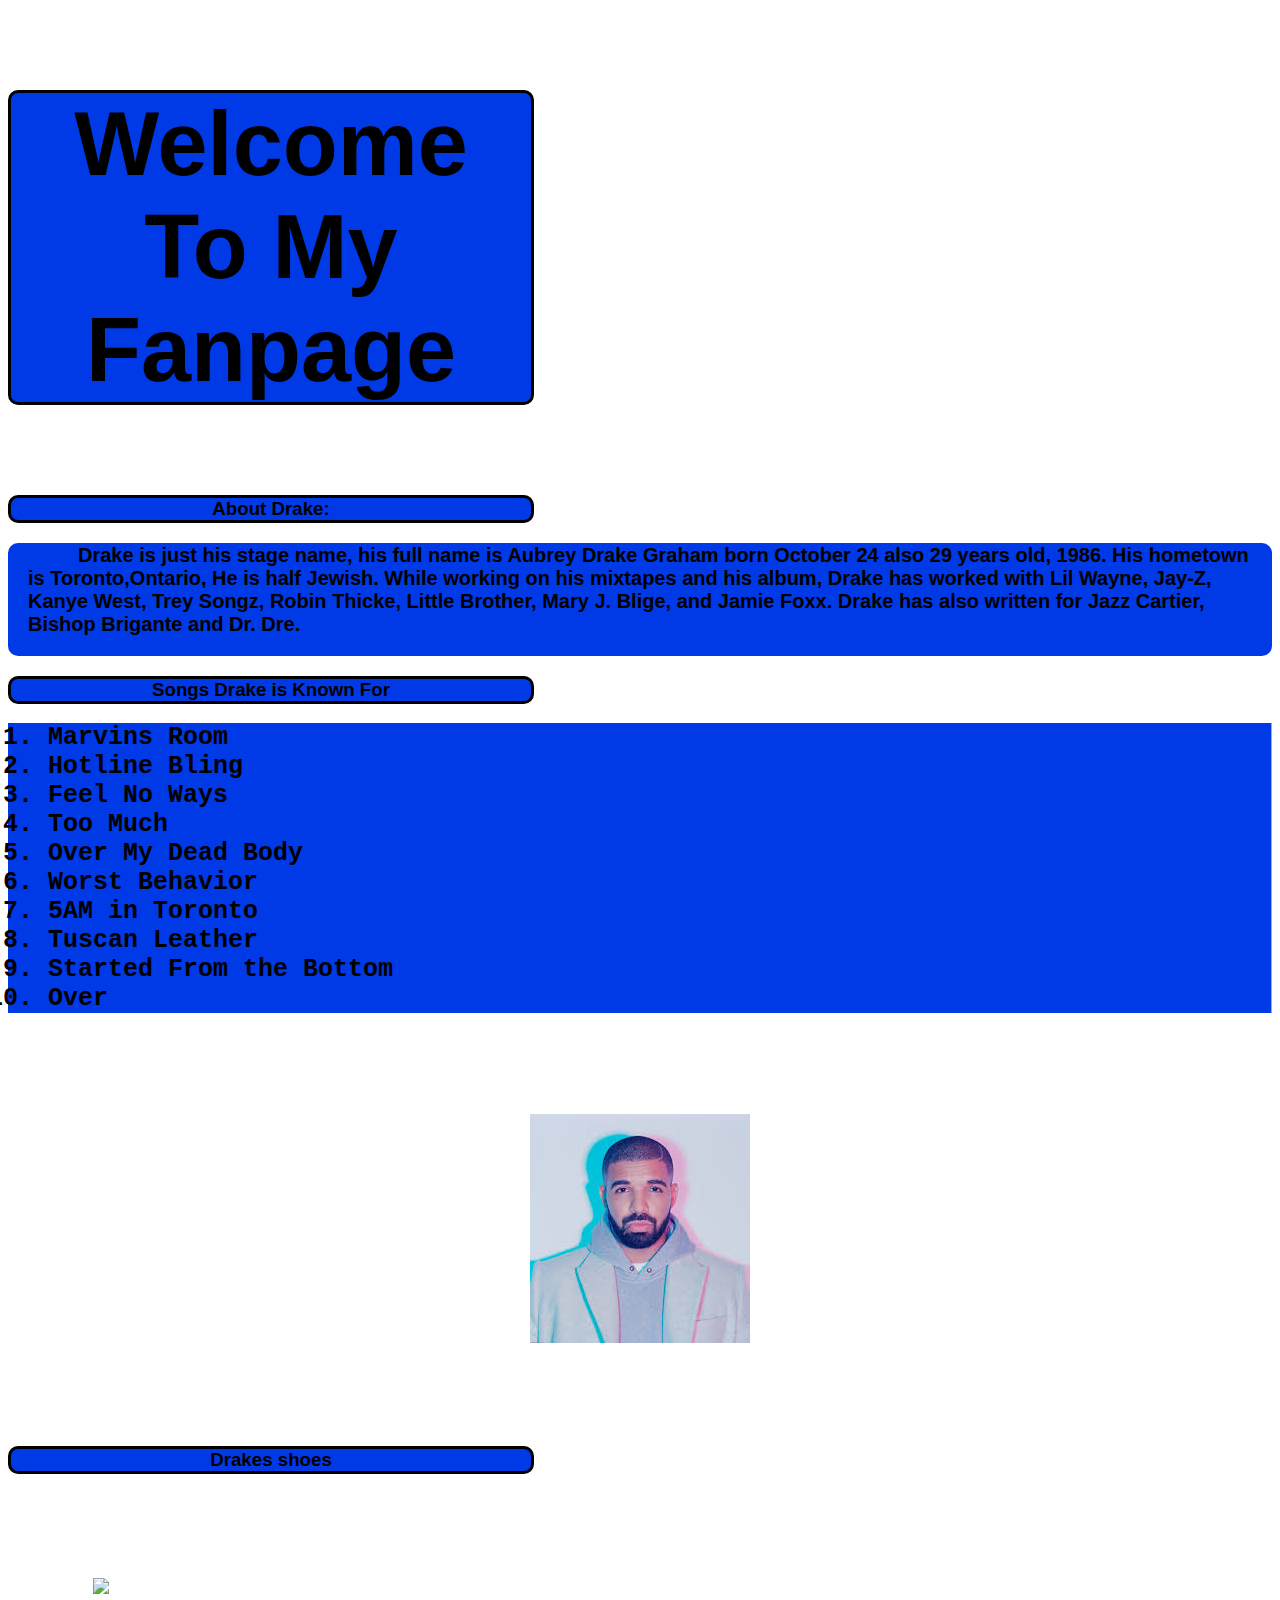
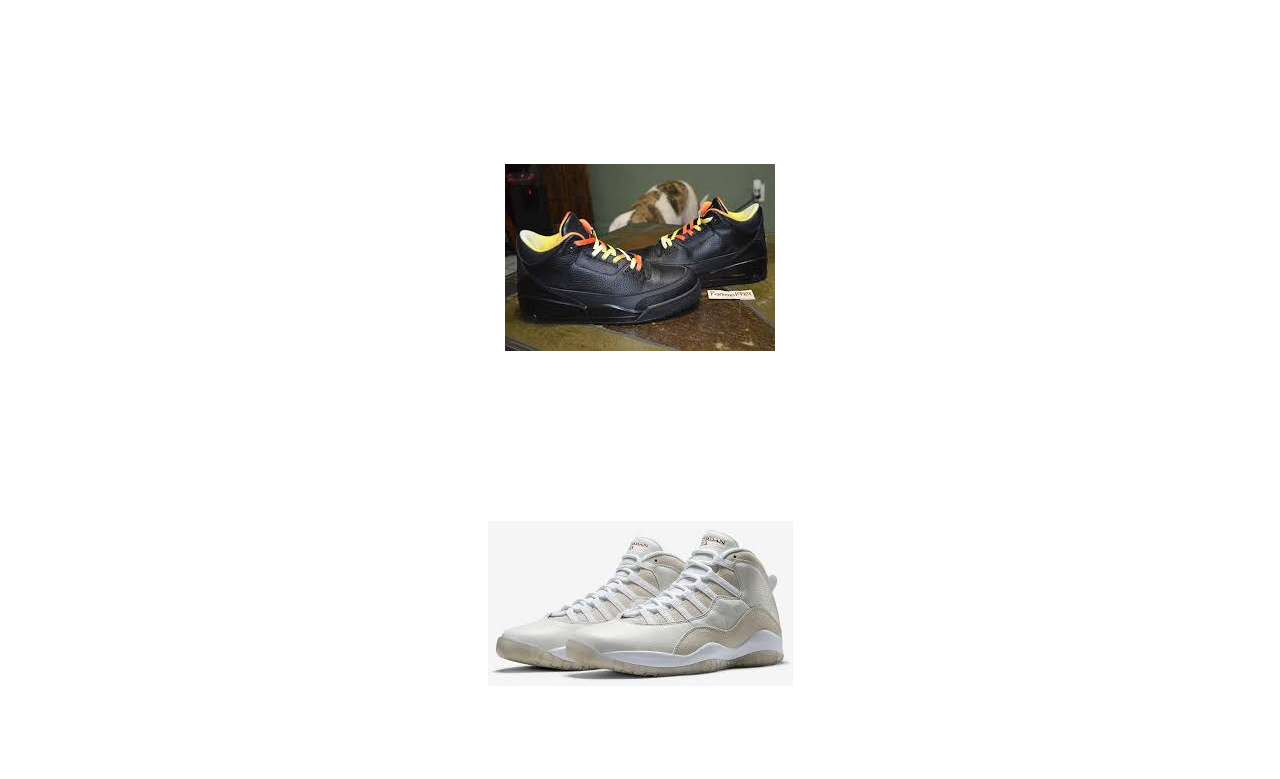
==== index.html @ aba620aa "Add files via upload" ====
<!DOCTYPE html>
<html>
<head>
<link rel='stylesheet' href='style.css'/>
  <link rel="stylesheet" href="https://maxcdn.bootstrapcdn.com/bootstrap/3.3.6/css/bootstrap.min.css" integrity="sha384-1q8mTJOASx8j1Au+a5WDVnPi2lkFfwwEAa8hDDdjZlpLegxhjVME1fgjWPGmkzs7" crossorigin="anonymous">
  <link rel="stylesheet" href="https://maxcdn.bootstrapcdn.com/bootstrap/3.3.6/css/bootstrap-theme.min.css" integrity="sha384-fLW2N01lMqjakBkx3l/M9EahuwpSfeNvV63J5ezn3uZzapT0u7EYsXMjQV+0En5r" crossorigin="anonymous">
</head>
       <body>
            <title>Nathan's Fanpage</title>
 <h3 style="font-size: 90px; color:#000000;">Welcome To My Fanpage</h3>
       <div class="header">
          <div class="container">
             <div class="row">
                <div class="col-md-12">
       <h3> About Drake:</h3>
  <p>Drake is just his stage name, his full name is Aubrey Drake Graham born October 24 also 29 years old, 1986. His hometown is Toronto,Ontario, He is half Jewish. While working on his mixtapes and his album, Drake has worked with Lil Wayne, Jay-Z, Kanye West, Trey Songz, Robin Thicke, Little Brother, Mary J. Blige, and Jamie Foxx. Drake has also written for Jazz Cartier, Bishop Brigante and Dr. Dre.</p> 
   
                </div>
             </div>
          </div>
       </div>
           <div class="main">
             <div class="container">
               <div class="row">
                 <div class="col-md-4">
                        
                <h3>Songs Drake is Known For </h3> 
                   
                   <ol> 
                      <li>Marvins Room</li>
                      <li>Hotline Bling</li> 
                      <li>Feel No Ways</li>
                      <li>Too Much</li>
                      <li>Over My Dead Body</li>
                      <li>Worst Behavior</li>
                      <li>5AM in Toronto</li>
                      <li>Tuscan Leather</li>
                      <li>Started From the Bottom</li>
                      <li>Over</li>
                  </ol>    
           </div>     
             </div>   
               </div>
                  </div>
                
<link href="https://fonts.googleapis.com/css?family=Ubuntu" rel="stylesheet">
                
<img src="[data-uri]">
            


    <h3>Drakes shoes </h3>
   <img src="https://encrypted-tbn1.gstatic.com/images?q=tbn:ANd9GcQJMdJl5Q9oHY74-eV6AQkOMHa3fJ2vYDTfp6KAI09Pe1zWJiOd">
   <img src="[data-uri]">   
    <img src="[data-uri]">
    
     </body>
</html>
---- style.css ----
body {
    background-image: url("https://encrypted-tbn1.gstatic.com/images?q=tbn:ANd9GcS5342phakTyR38WsIWm0ouqcVhyuOAMwUSpYx8H_OGvC8RNINuqw");
    font-family: arial,courier, monospace;
}
    
    h1 {
    background-color:#0039e6;
    border-radius: 10px;
    border-style: solid;
    width: 180px;
    padding: 3px;
}

h3 {
    background-color:#0039e6;
    border-radius: 10px;
    border-style: solid;
    width: 520px;
    text-align: center;
    color:#000000
}

p {
    background-color:#0039e6;
    border-radius: 10px;
   font-family: arial,courier, monospace;
    color:#000000;
    font-weight: bold;
    font-size: 20px;
    text-indent: 50px;
    padding-top: 1px;
    padding-right: 20px;
    padding-bottom: 20px;
    padding-left: 20px;
}

img {
    display: block;
    margin-left: auto;
    margin-right: auto;
    padding: 85px;
}

li {
    font-size: 25px;
    font-weight: bold;
    border-right: 1px solid #1FE1FE;
    background-color:#0039e6;
    font-family: courier, monospace;

}

ol {
    background-color:#0039e6;   
}
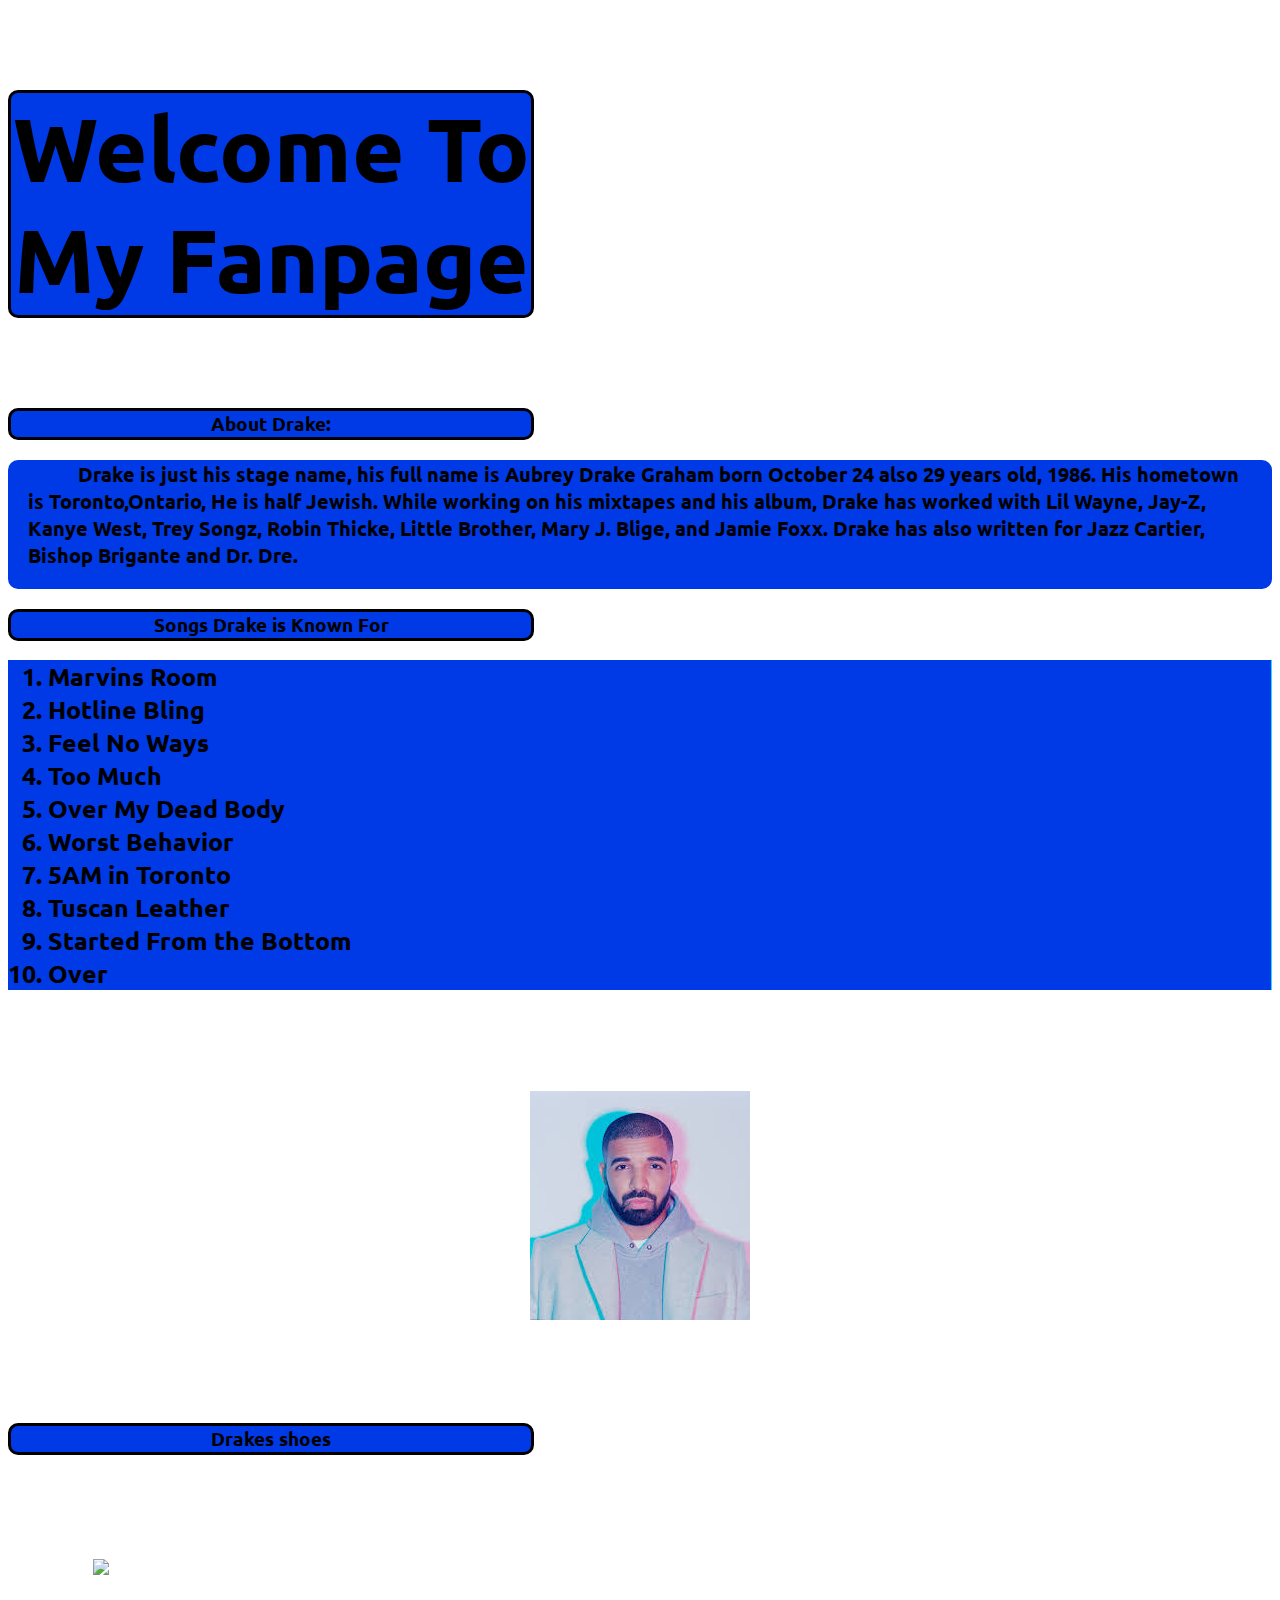
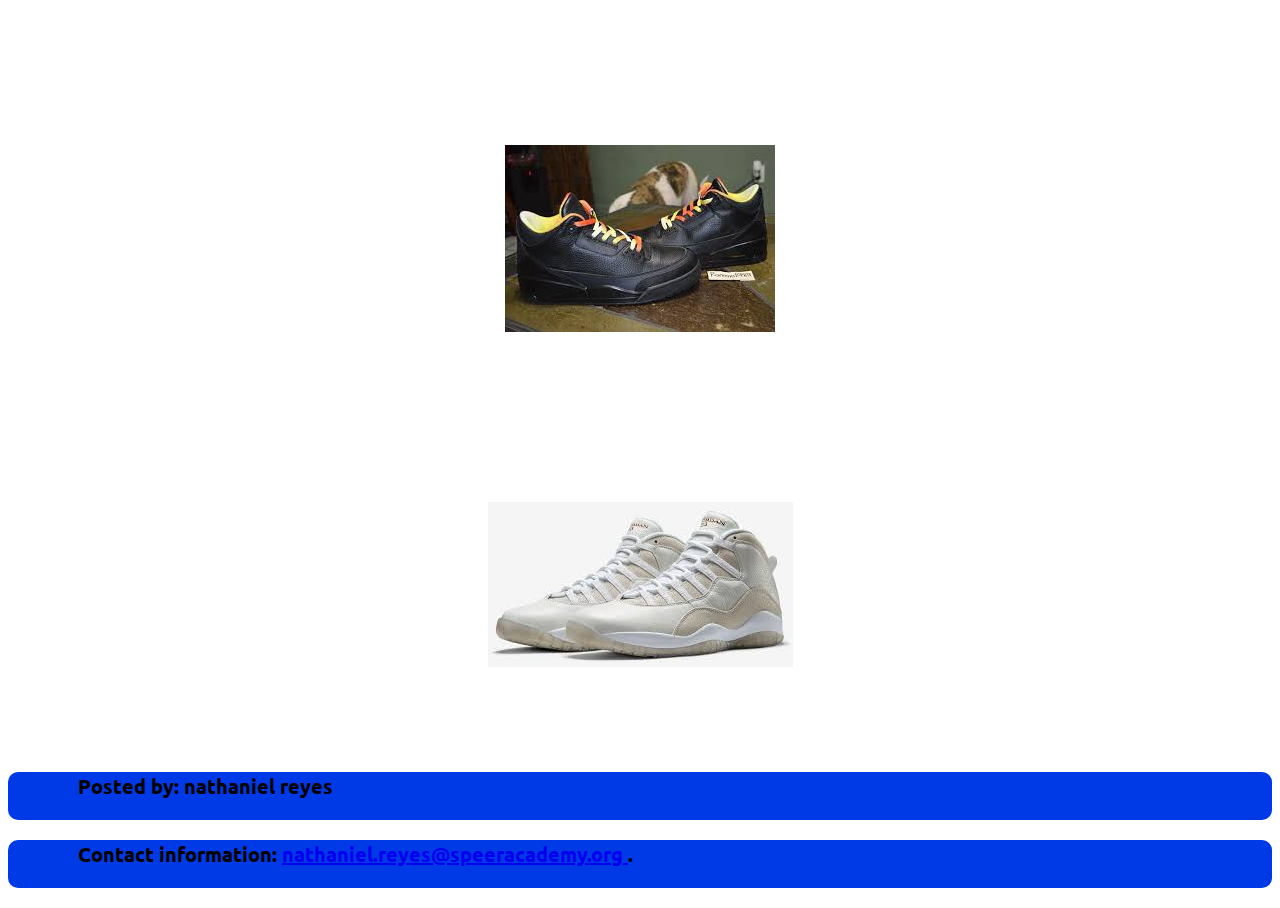
==== commit fae1751f: "Add files via upload" ====
--- a/index.html
+++ b/index.html
@@ -53,6 +53,13 @@
    <img src="https://encrypted-tbn1.gstatic.com/images?q=tbn:ANd9GcQJMdJl5Q9oHY74-eV6AQkOMHa3fJ2vYDTfp6KAI09Pe1zWJiOd">
    <img src="[data-uri]">   
     <img src="[data-uri]">
+
+
+<footer>
+  <p>Posted by: nathaniel reyes</p>
+  <p>Contact information: <a href="nathaniel.reyes@speeracademy.org">
+ nathaniel.reyes@speeracademy.org </a>.</p>
+</footer>
     
      </body>
 </html>--- a/style.css
+++ b/style.css
@@ -1,6 +1,6 @@
 body {
     background-image: url("https://encrypted-tbn1.gstatic.com/images?q=tbn:ANd9GcS5342phakTyR38WsIWm0ouqcVhyuOAMwUSpYx8H_OGvC8RNINuqw");
-    font-family: arial,courier, monospace;
+    font-family: 'Ubuntu', sans-serif;
 }
     
     h1 {
@@ -23,7 +23,7 @@
 p {
     background-color:#0039e6;
     border-radius: 10px;
-   font-family: arial,courier, monospace;
+   font-family: 'Ubuntu', sans-serif;
     color:#000000;
     font-weight: bold;
     font-size: 20px;
@@ -46,7 +46,7 @@
     font-weight: bold;
     border-right: 1px solid #1FE1FE;
     background-color:#0039e6;
-    font-family: courier, monospace;
+   font-family: 'Ubuntu', sans-serif;
 
 }
 
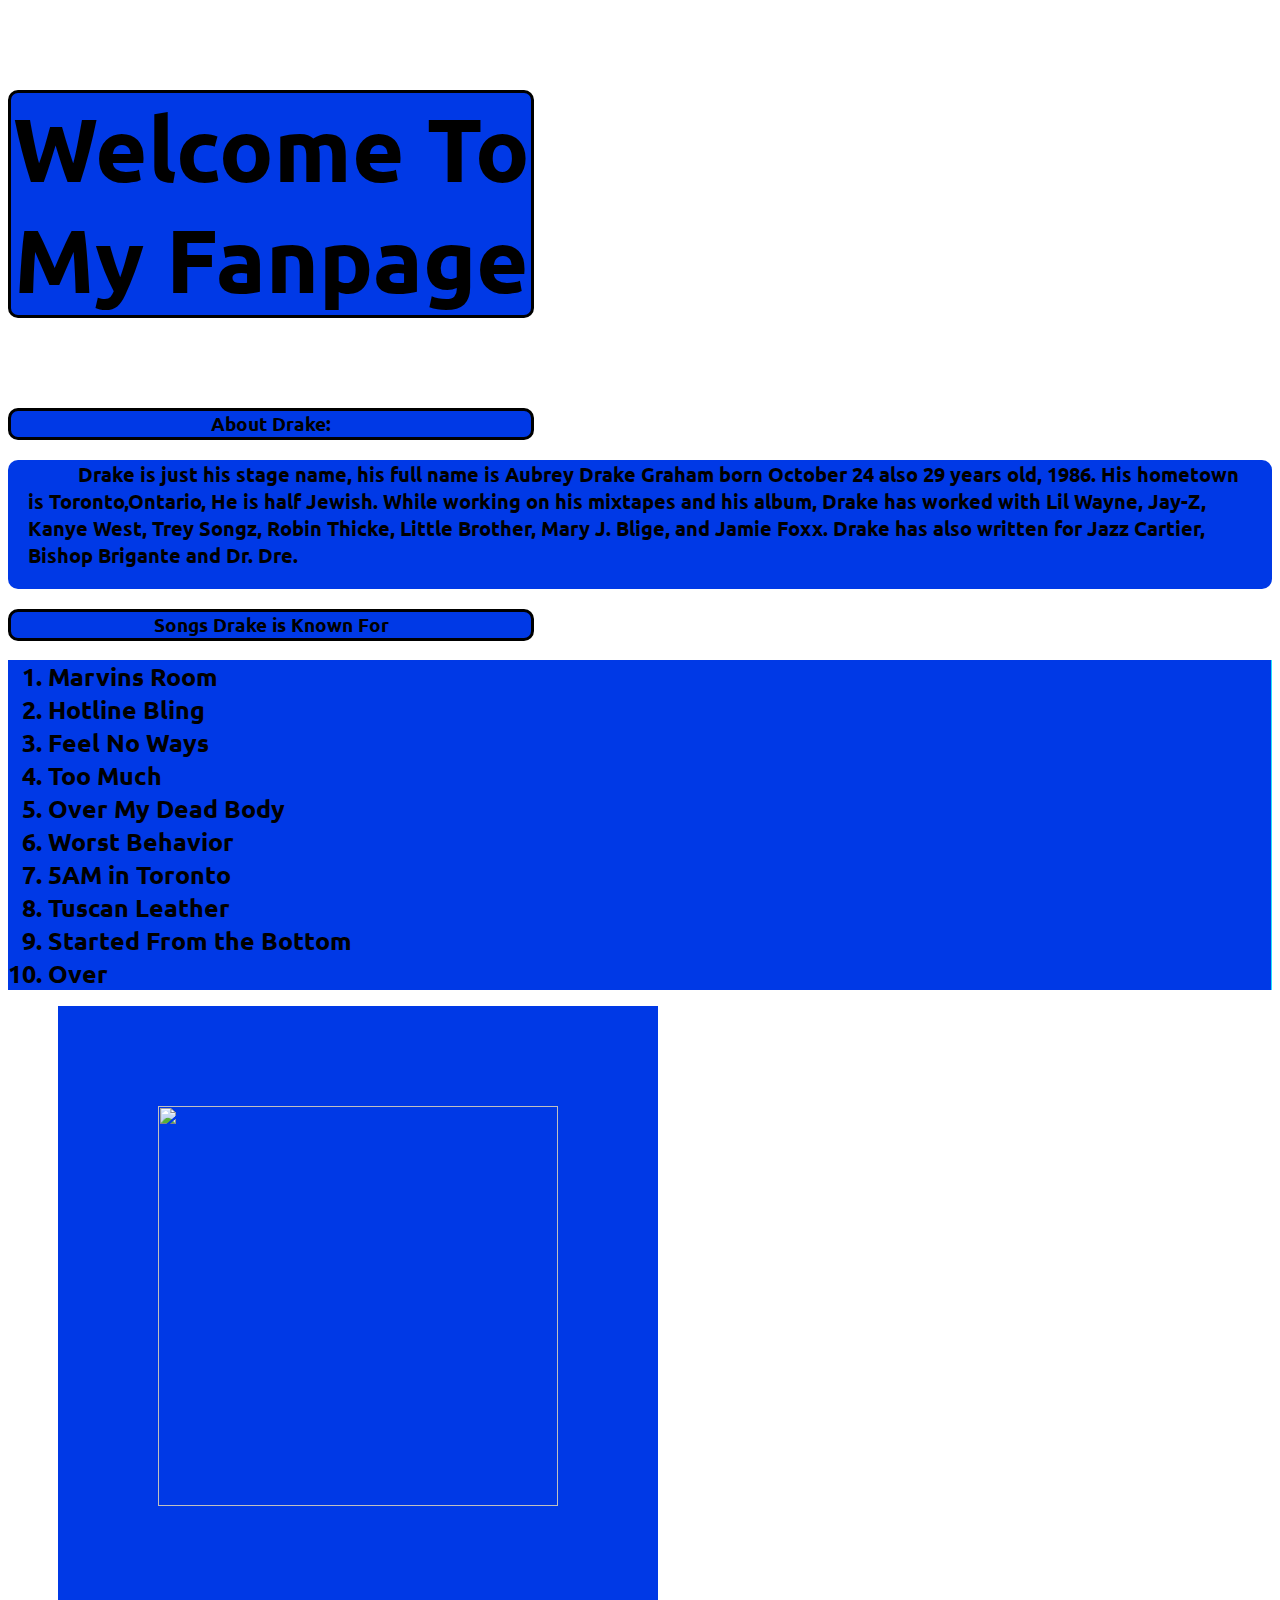
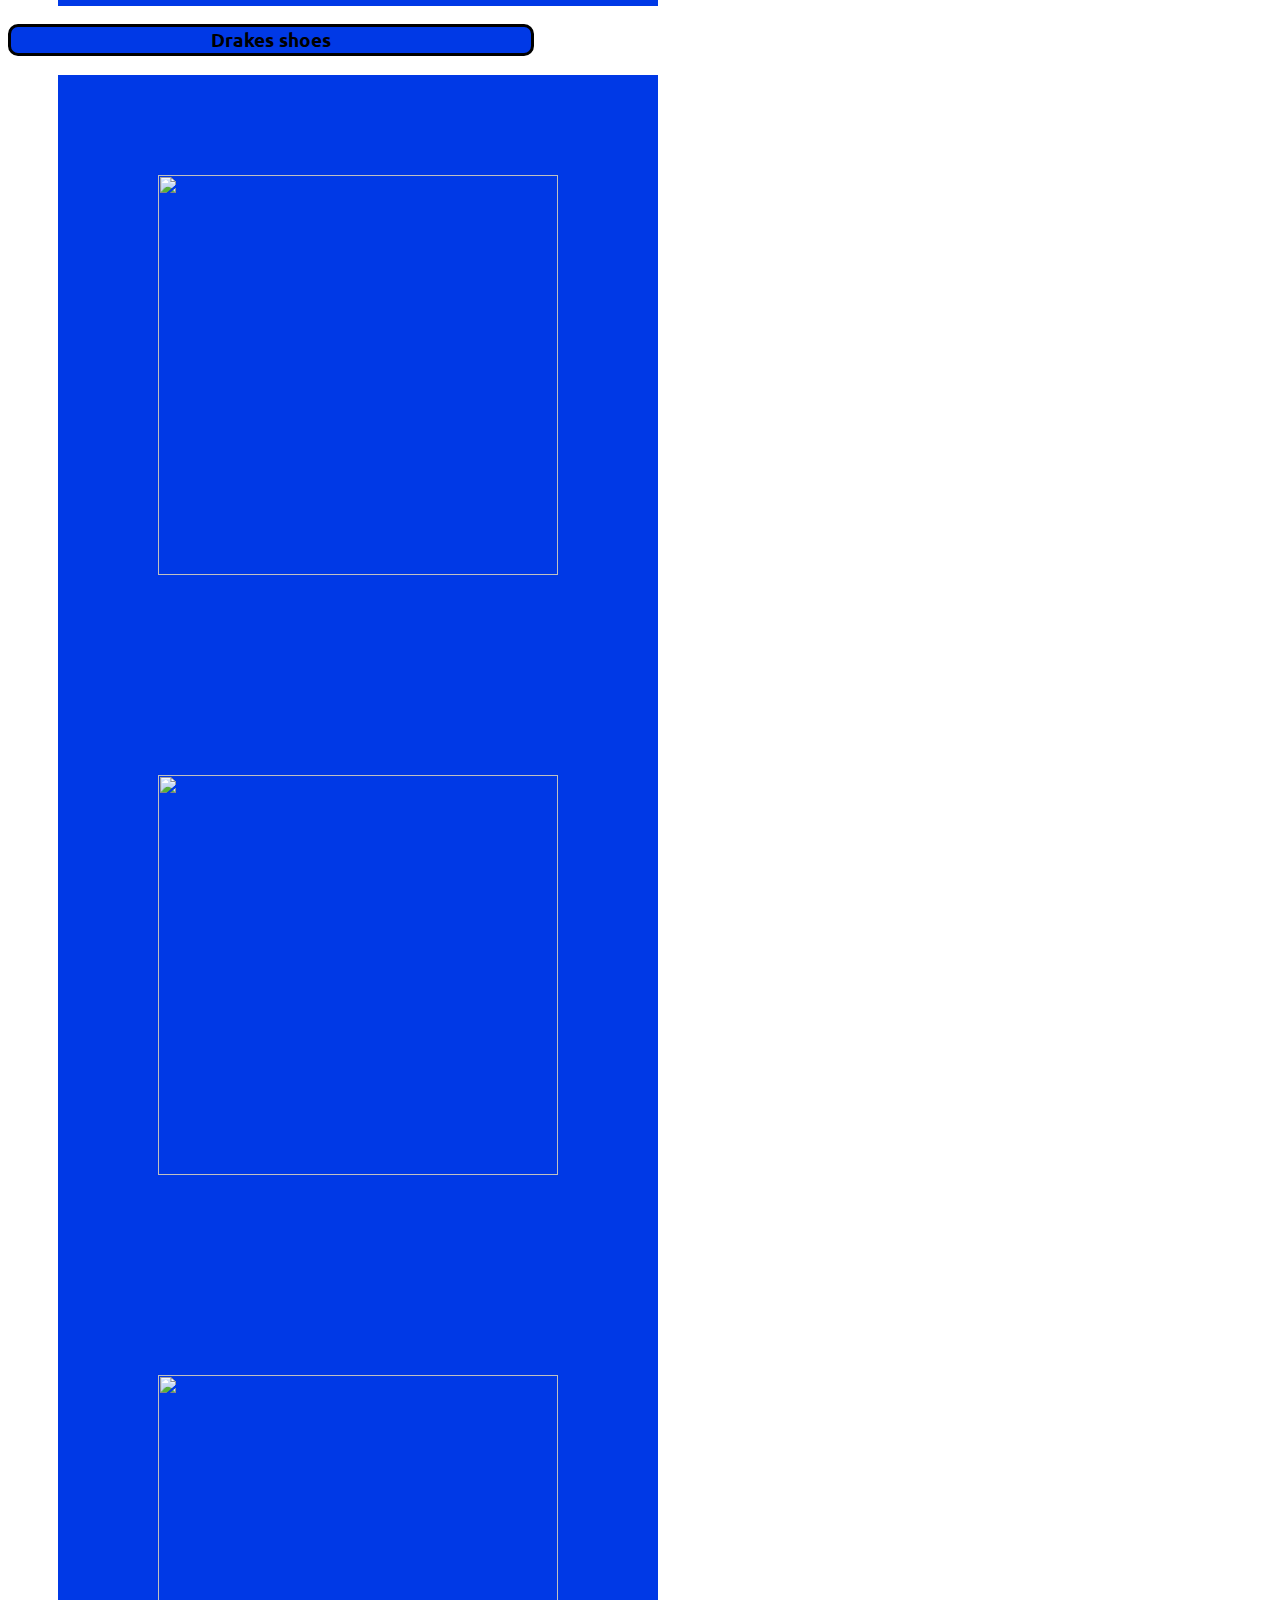
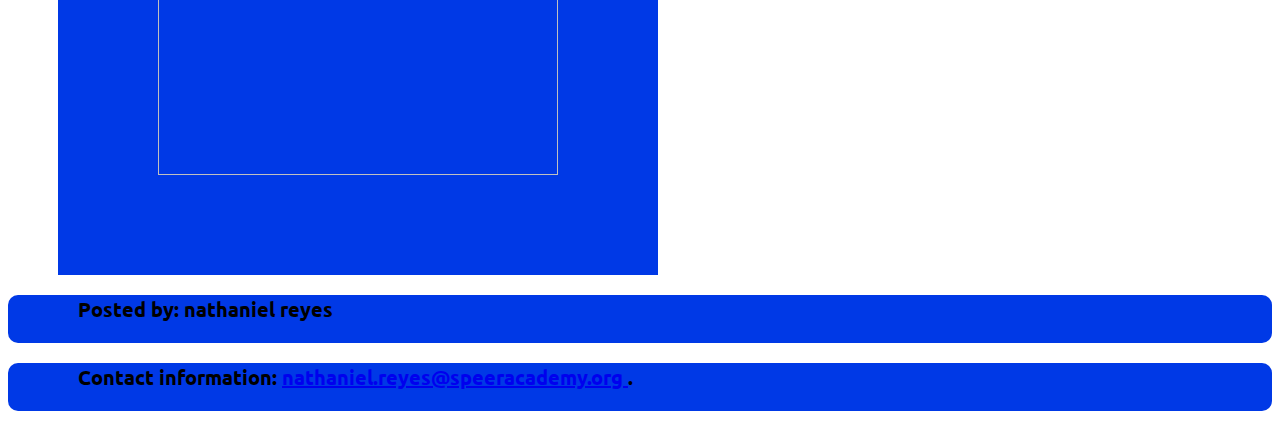
==== commit 11b48acf: "Add files via upload" ====
--- a/index.html
+++ b/index.html
@@ -8,52 +8,58 @@
        <body>
             <title>Nathan's Fanpage</title>
  <h3 style="font-size: 90px; color:#000000;">Welcome To My Fanpage</h3>
-       <div class="header">
           <div class="container">
              <div class="row">
                 <div class="col-md-12">
        <h3> About Drake:</h3>
   <p>Drake is just his stage name, his full name is Aubrey Drake Graham born October 24 also 29 years old, 1986. His hometown is Toronto,Ontario, He is half Jewish. While working on his mixtapes and his album, Drake has worked with Lil Wayne, Jay-Z, Kanye West, Trey Songz, Robin Thicke, Little Brother, Mary J. Blige, and Jamie Foxx. Drake has also written for Jazz Cartier, Bishop Brigante and Dr. Dre.</p> 
+                 </div>
+              </div>    
+           </div>       
+      
+        <div class="container">
+            <div class="row">
+                <div class="col-md-6"> 
+                <h3>Songs Drake is Known For </h3>
+                       <ol> 
+                          <li>Marvins Room</li>
+                          <li>Hotline Bling</li> 
+                          <li>Feel No Ways</li>
+                          <li>Too Much</li>
+                          <li>Over My Dead Body</li>
+                          <li>Worst Behavior</li>
+                          <li>5AM in Toronto</li>
+                          <li>Tuscan Leather</li>
+                          <li>Started From the Bottom</li>
+                          <li>Over</li>
+                      </ol>    
+                </div>
+                
+                      <div class="col-md-6">    
+<img src="https://encrypted-tbn1.gstatic.com/images?q=tbn:ANd9GcTP1_GyOYNmNtZIbUSFrlvdTI2KsXHs9_E-XeQ5Azt0dz3-VUbn">
+                </div>
+
+       </div>
+    <h3>Drakes shoes </h3>
+                    
+        <div class="container">
+             <div class="row">
+                 <div class="col-md-4">
+                    
+   <img src="https://encrypted-tbn1.gstatic.com/images?q=tbn:ANd9GcQJMdJl5Q9oHY74-eV6AQkOMHa3fJ2vYDTfp6KAI09Pe1zWJiOd">
+                  </div>
    
-                </div>
-             </div>
-          </div>
-       </div>
-           <div class="main">
-             <div class="container">
-               <div class="row">
-                 <div class="col-md-4">
-                        
-                <h3>Songs Drake is Known For </h3> 
-                   
-                   <ol> 
-                      <li>Marvins Room</li>
-                      <li>Hotline Bling</li> 
-                      <li>Feel No Ways</li>
-                      <li>Too Much</li>
-                      <li>Over My Dead Body</li>
-                      <li>Worst Behavior</li>
-                      <li>5AM in Toronto</li>
-                      <li>Tuscan Leather</li>
-                      <li>Started From the Bottom</li>
-                      <li>Over</li>
-                  </ol>    
-           </div>     
-             </div>   
-               </div>
-                  </div>
-                
+                 
+              <div class="col-md-4">
+<img src="http://www.sneakerwatch.com/images/g_image/video-029552.jpg">   
+               </div>  
+      
+    <div class="col-md-4"> 
+<img src="https://encrypted-tbn0.gstatic.com/images?q=tbn:ANd9GcQk5Fy_YhiQVqFjiShdylA9mvmpNEkmqyMGC1HsTED-ctcutvMk">
+                    </div>
+            </div>
+    </div>
 <link href="https://fonts.googleapis.com/css?family=Ubuntu" rel="stylesheet">
-                
-<img src="[data-uri]">
-            
-
-
-    <h3>Drakes shoes </h3>
-   <img src="https://encrypted-tbn1.gstatic.com/images?q=tbn:ANd9GcQJMdJl5Q9oHY74-eV6AQkOMHa3fJ2vYDTfp6KAI09Pe1zWJiOd">
-   <img src="[data-uri]">   
-    <img src="[data-uri]">
-
 
 <footer>
   <p>Posted by: nathaniel reyes</p>
--- a/style.css
+++ b/style.css
@@ -23,7 +23,7 @@
 p {
     background-color:#0039e6;
     border-radius: 10px;
-   font-family: 'Ubuntu', sans-serif;
+    font-family: 'Ubuntu', sans-serif;
     color:#000000;
     font-weight: bold;
     font-size: 20px;
@@ -36,9 +36,14 @@
 
 img {
     display: block;
-    margin-left: auto;
-    margin-right: auto;
-    padding: 85px;
+    margin-left: 50px;
+    margin-right: 250px;
+    padding: 100px;
+    background-color:#0039e6;
+    height:400px;
+    width:400px;
+    
+    
 }
 
 li {
@@ -46,14 +51,10 @@
     font-weight: bold;
     border-right: 1px solid #1FE1FE;
     background-color:#0039e6;
-   font-family: 'Ubuntu', sans-serif;
-
+    font-family: 'Ubuntu', sans-serif;
 }
 
 ol {
     background-color:#0039e6;   
 }    
 
-
-
-
